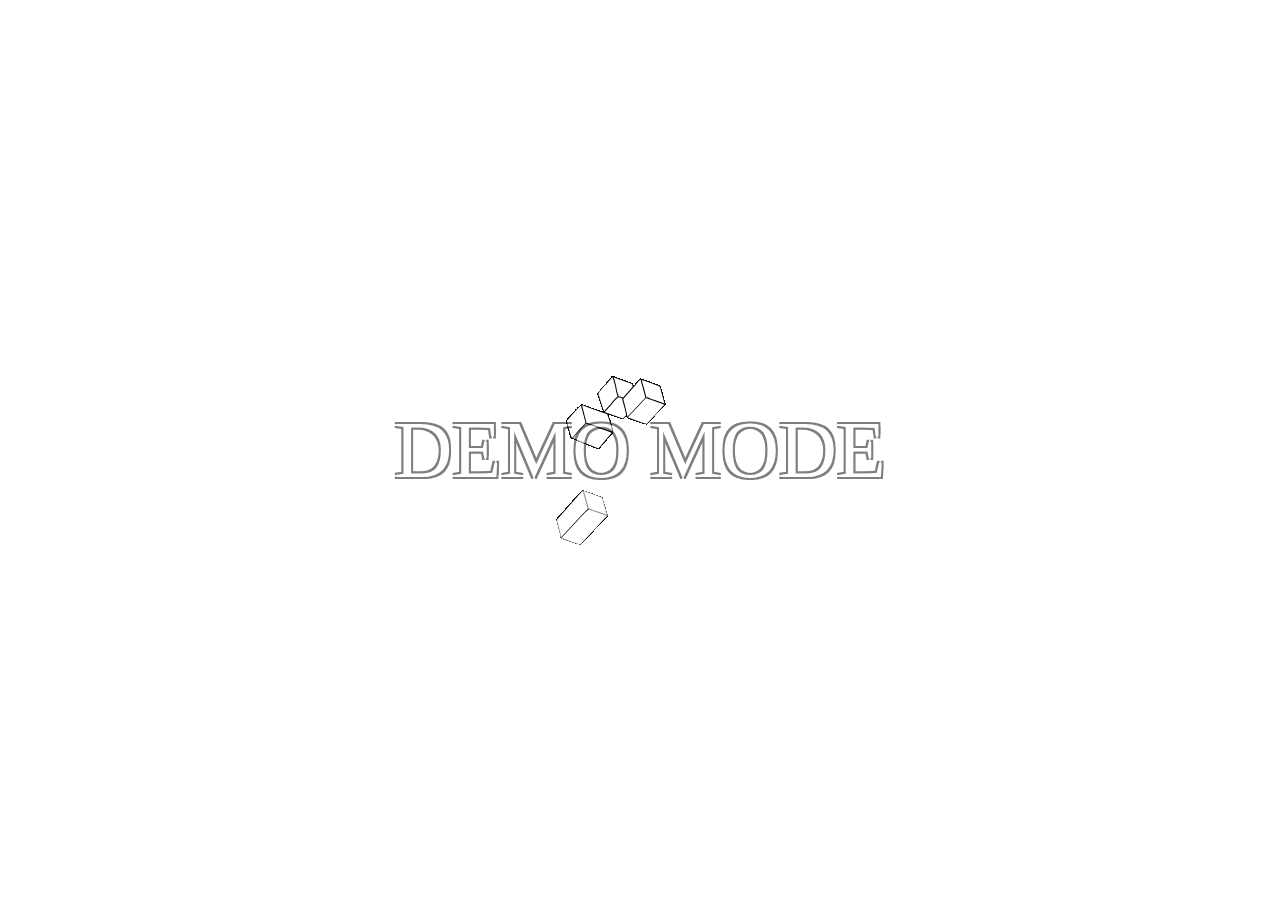
==== korsakow/index.html @ e1073b21 "korsakow upload" ====
<!DOCTYPE html PUBLIC "-//W3C//DTD HTML 4.01 Transitional//EN" "http://www.w3.org/TR/html4/loose.dtd"><html><head><meta http-equiv=Content-Type content="text/html; charset=UTF-8"><meta name=viewport content="initial-scale=1.0, user-scalable=no"><title>Circle of Life 2.0</title><link type=text/css rel=stylesheet href=data/sys/css/korsakow.css><link type=text/css rel=stylesheet href=data/sys/css/project.css><script type=text/javascript src=data/sys/lib/ware.js></script><script type=text/javascript src=data/sys/lib/jquery.js></script><script type=text/javascript>jQuery.noConflict()</script><script type=text/javascript src=data/sys/lib/handlebars.runtime-v4.0.5.js></script><script type=text/javascript src=data/sys/lib/prototype.class.js></script><script type=text/javascript src=data/sys/js/korsakow_player.js id=korsakow-js></script><script type=text/javascript src=data/sys/js/templates.js></script><script type=text/javascript>jQuery(function() { org.korsakow.Bootstrap.load(); });
</script></head><body><div class=breaking-error><div class="error-message project-load-failed">An error happened while loading the film.</div><div class="error-message mp4-unsupported">Your browser does not currently support the mp4 video format.<br>We recommend using the latest version of Chrome, Safari or Firefox.</div></div><div id=korsakow-root></div></body></html>
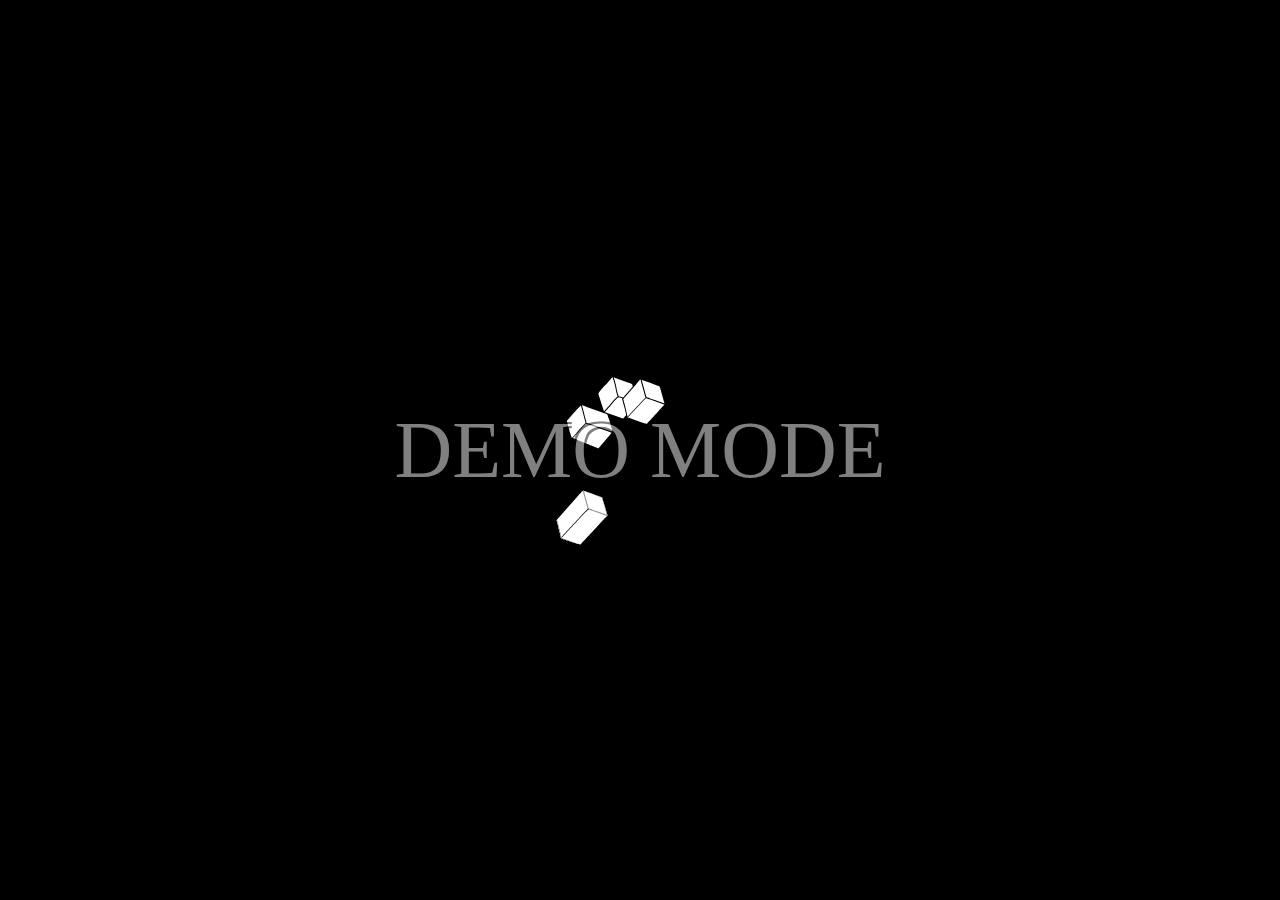
==== commit 4426a093: "korsakow" ====
--- a/korsakow/index.html
+++ b/korsakow/index.html
@@ -1,2 +1,2 @@
-<!DOCTYPE html PUBLIC "-//W3C//DTD HTML 4.01 Transitional//EN" "http://www.w3.org/TR/html4/loose.dtd"><html><head><meta http-equiv=Content-Type content="text/html; charset=UTF-8"><meta name=viewport content="initial-scale=1.0, user-scalable=no"><title>Circle of Life 2.0</title><link type=text/css rel=stylesheet href=data/sys/css/korsakow.css><link type=text/css rel=stylesheet href=data/sys/css/project.css><script type=text/javascript src=data/sys/lib/ware.js></script><script type=text/javascript src=data/sys/lib/jquery.js></script><script type=text/javascript>jQuery.noConflict()</script><script type=text/javascript src=data/sys/lib/handlebars.runtime-v4.0.5.js></script><script type=text/javascript src=data/sys/lib/prototype.class.js></script><script type=text/javascript src=data/sys/js/korsakow_player.js id=korsakow-js></script><script type=text/javascript src=data/sys/js/templates.js></script><script type=text/javascript>jQuery(function() { org.korsakow.Bootstrap.load(); });
+<!DOCTYPE html PUBLIC "-//W3C//DTD HTML 4.01 Transitional//EN" "http://www.w3.org/TR/html4/loose.dtd"><html><head><meta http-equiv=Content-Type content="text/html; charset=UTF-8"><meta name=viewport content="initial-scale=1.0, user-scalable=no"><title>Untitled Project</title><link type=text/css rel=stylesheet href=data/sys/css/korsakow.css><link type=text/css rel=stylesheet href=data/sys/css/project.css><script type=text/javascript src=data/sys/lib/ware.js></script><script type=text/javascript src=data/sys/lib/jquery.js></script><script type=text/javascript>jQuery.noConflict()</script><script type=text/javascript src=data/sys/lib/handlebars.runtime-v4.0.5.js></script><script type=text/javascript src=data/sys/lib/prototype.class.js></script><script type=text/javascript src=data/sys/js/korsakow_player.js id=korsakow-js></script><script type=text/javascript src=data/sys/js/templates.js></script><script type=text/javascript>jQuery(function() { org.korsakow.Bootstrap.load(); });
 </script></head><body><div class=breaking-error><div class="error-message project-load-failed">An error happened while loading the film.</div><div class="error-message mp4-unsupported">Your browser does not currently support the mp4 video format.<br>We recommend using the latest version of Chrome, Safari or Firefox.</div></div><div id=korsakow-root></div></body></html>